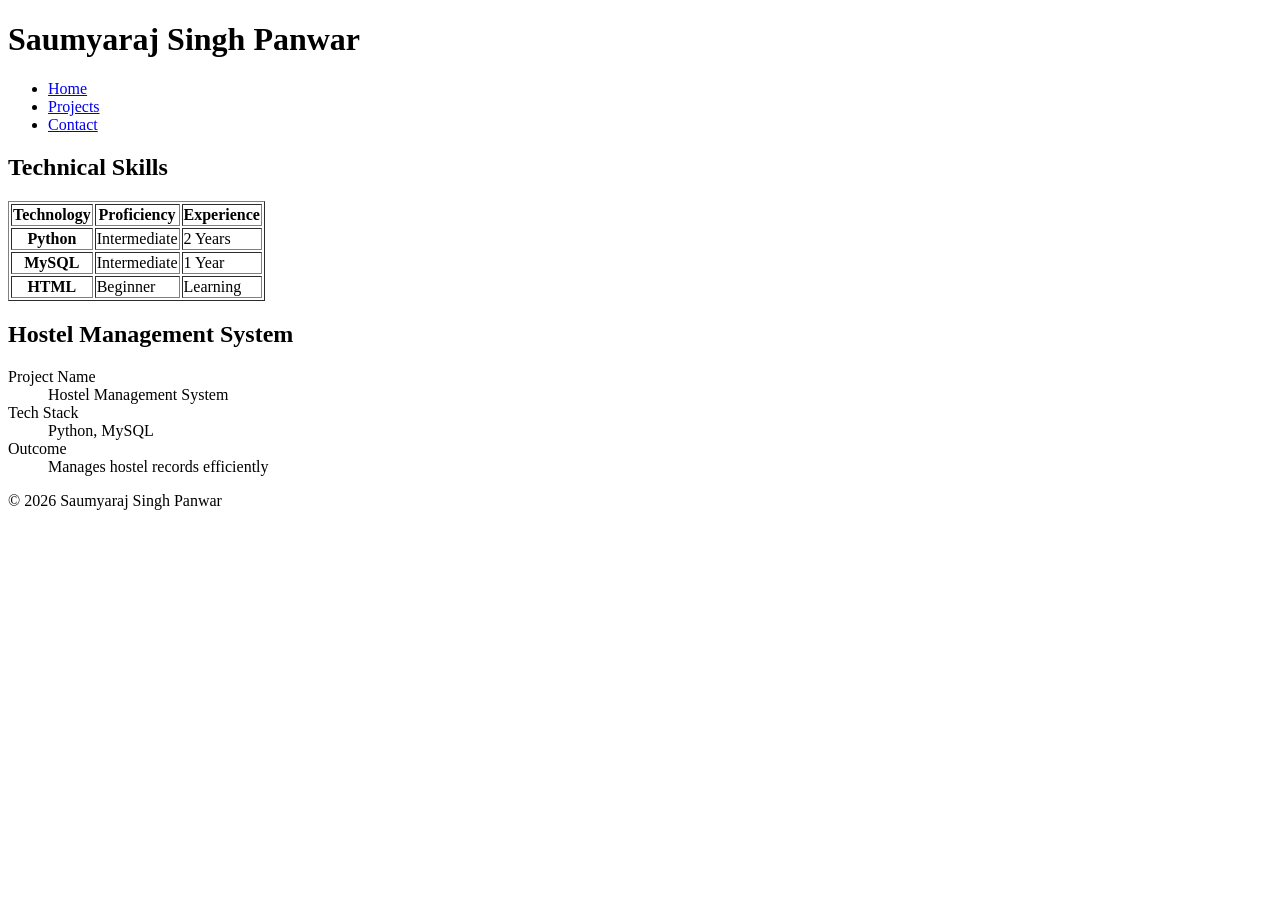
==== projects.html @ 859eee74 "Add files via upload" ====
<!DOCTYPE html>
<html lang="en">
<head>
    <meta charset="UTF-8">
    <meta name="viewport" content="width=device-width, initial-scale=1.0">
    <title>Projects - Portfolio</title>
    <link rel="stylesheet" href="css/style.css">
</head>

<body>

    <!-- HEADER -->
    <header>
        <h1>Saumyaraj Singh Panwar</h1>

        <nav>
            <ul>
                <li><a href="index.html">Home</a></li>
                <li><a href="projects.html">Projects</a></li>
                <li><a href="contact.html">Contact</a></li>
            </ul>
        </nav>
    </header>

    <!-- MAIN CONTENT -->
    <main>

        <!-- SKILLS TABLE -->
        <section>
            <h2>Technical Skills</h2>

            <table border="1">
                <thead>
                    <tr>
                        <th scope="col">Technology</th>
                        <th scope="col">Proficiency</th>
                        <th scope="col">Experience</th>
                    </tr>
                </thead>

                <tbody>
                    <tr>
                        <th scope="row">Python</th>
                        <td>Intermediate</td>
                        <td>2 Years</td>
                    </tr>

                    <tr>
                        <th scope="row">MySQL</th>
                        <td>Intermediate</td>
                        <td>1 Year</td>
                    </tr>

                    <tr>
                        <th scope="row">HTML</th>
                        <td>Beginner</td>
                        <td>Learning</td>
                    </tr>
                </tbody>
            </table>
        </section>

        <!-- PROJECT -->
        <article>
            <h2>Hostel Management System</h2>

            <dl>
                <dt>Project Name</dt>
                <dd>Hostel Management System</dd>

                <dt>Tech Stack</dt>
                <dd>Python, MySQL</dd>

                <dt>Outcome</dt>
                <dd>Manages hostel records efficiently</dd>
            </dl>
        </article>

    </main>

    <!-- FOOTER -->
    <footer>
        <p>&copy; 2026 Saumyaraj Singh Panwar</p>
    </footer>

</body>
</html>
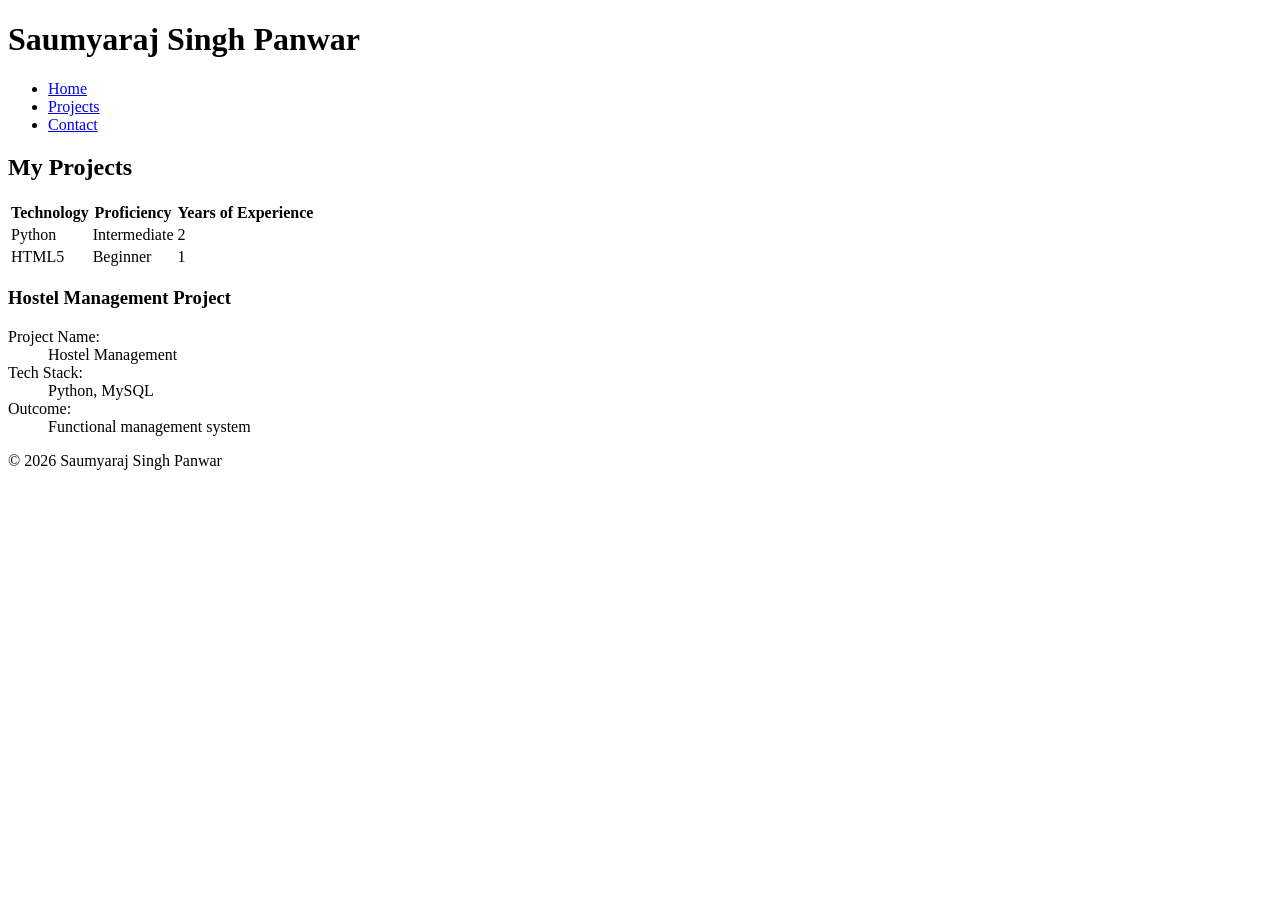
==== commit d6e8b816: "Refactor projects.html structure and content" ====
--- a/projects.html
+++ b/projects.html
@@ -2,86 +2,54 @@
 <html lang="en">
 <head>
     <meta charset="UTF-8">
-    <meta name="viewport" content="width=device-width, initial-scale=1.0">
-    <title>Projects - Portfolio</title>
-    <link rel="stylesheet" href="css/style.css">
+    <title>Projects</title>
+    <link rel="stylesheet" href="style.css">
 </head>
-
 <body>
-
-    <!-- HEADER -->
-    <header>
-        <h1>Saumyaraj Singh Panwar</h1>
-
-        <nav>
-            <ul>
-                <li><a href="index.html">Home</a></li>
-                <li><a href="projects.html">Projects</a></li>
-                <li><a href="contact.html">Contact</a></li>
-            </ul>
-        </nav>
-    </header>
-
-    <!-- MAIN CONTENT -->
-    <main>
-
-        <!-- SKILLS TABLE -->
-        <section>
-            <h2>Technical Skills</h2>
-
-            <table border="1">
-                <thead>
-                    <tr>
-                        <th scope="col">Technology</th>
-                        <th scope="col">Proficiency</th>
-                        <th scope="col">Experience</th>
-                    </tr>
-                </thead>
-
-                <tbody>
-                    <tr>
-                        <th scope="row">Python</th>
-                        <td>Intermediate</td>
-                        <td>2 Years</td>
-                    </tr>
-
-                    <tr>
-                        <th scope="row">MySQL</th>
-                        <td>Intermediate</td>
-                        <td>1 Year</td>
-                    </tr>
-
-                    <tr>
-                        <th scope="row">HTML</th>
-                        <td>Beginner</td>
-                        <td>Learning</td>
-                    </tr>
-                </tbody>
-            </table>
-        </section>
-
-        <!-- PROJECT -->
-        <article>
-            <h2>Hostel Management System</h2>
-
-            <dl>
-                <dt>Project Name</dt>
-                <dd>Hostel Management System</dd>
-
-                <dt>Tech Stack</dt>
-                <dd>Python, MySQL</dd>
-
-                <dt>Outcome</dt>
-                <dd>Manages hostel records efficiently</dd>
-            </dl>
-        </article>
-
-    </main>
-
-    <!-- FOOTER -->
-    <footer>
-        <p>&copy; 2026 Saumyaraj Singh Panwar</p>
-    </footer>
-
+<header>
+    <h1>Saumyaraj Singh Panwar</h1>
+    <nav>
+        <ul>
+            <li><a href="index.html">Home</a></li>
+            <li><a href="projects.html">Projects</a></li>
+            <li><a href="contact.html">Contact</a></li>
+        </ul>
+    </nav>
+</header>
+<main>
+    <h2>My Projects</h2>
+    <table>
+        <thead>
+            <tr>
+                <th scope="col">Technology</th>
+                <th scope="col">Proficiency</th>
+                <th scope="col">Years of Experience</th>
+            </tr>
+        </thead>
+        <tbody>
+            <tr>
+                <td>Python</td>
+                <td>Intermediate</td>
+                <td>2</td>
+            </tr>
+            <tr>
+                <td>HTML5</td>
+                <td>Beginner</td>
+                <td>1</td>
+            </tr>
+        </tbody>
+    </table>
+    <article>
+        <h3>Hostel Management Project</h3>
+        <dl>
+            <dt>Project Name:</dt><dd>Hostel Management</dd>
+            <dt>Tech Stack:</dt><dd>Python, MySQL</dd>
+            <dt>Outcome:</dt><dd>Functional management system</dd>
+        </dl>
+    </article>
+</main>
+<footer>
+    &copy; 2026 Saumyaraj Singh Panwar
+</footer>
 </body>
-</html>+</html>
--- a/style.css
+++ b/style.css
@@ -0,0 +1,5 @@
+img{
+  height:120px;
+  width:140px;
+}
+
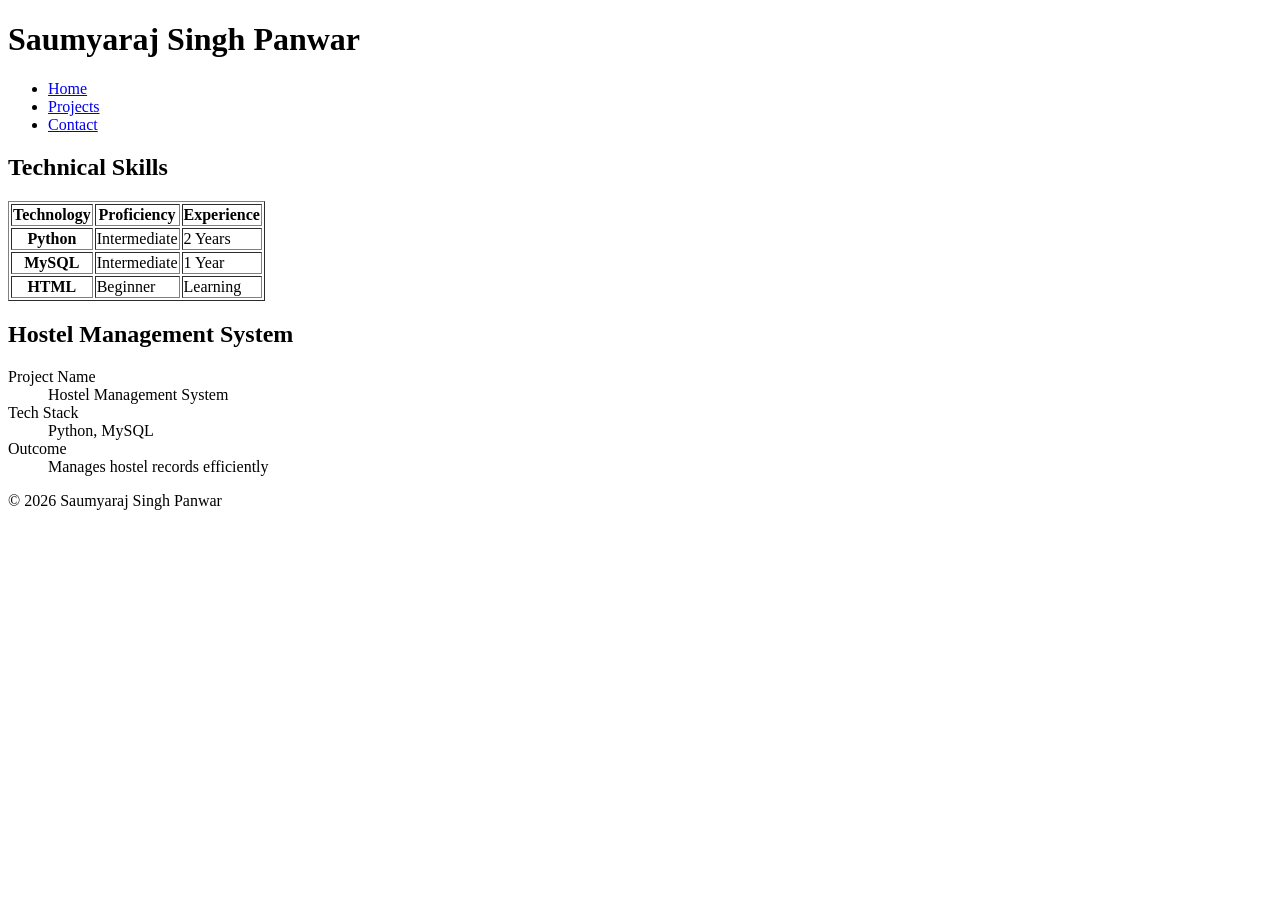
==== commit 71b8a512: "Add files via upload" ====
--- a/projects.html
+++ b/projects.html
@@ -2,54 +2,86 @@
 <html lang="en">
 <head>
     <meta charset="UTF-8">
-    <title>Projects</title>
-    <link rel="stylesheet" href="style.css">
+    <meta name="viewport" content="width=device-width, initial-scale=1.0">
+    <title>Projects - Portfolio</title>
+    <link rel="stylesheet" href="css/style.css">
 </head>
+
 <body>
-<header>
-    <h1>Saumyaraj Singh Panwar</h1>
-    <nav>
-        <ul>
-            <li><a href="index.html">Home</a></li>
-            <li><a href="projects.html">Projects</a></li>
-            <li><a href="contact.html">Contact</a></li>
-        </ul>
-    </nav>
-</header>
-<main>
-    <h2>My Projects</h2>
-    <table>
-        <thead>
-            <tr>
-                <th scope="col">Technology</th>
-                <th scope="col">Proficiency</th>
-                <th scope="col">Years of Experience</th>
-            </tr>
-        </thead>
-        <tbody>
-            <tr>
-                <td>Python</td>
-                <td>Intermediate</td>
-                <td>2</td>
-            </tr>
-            <tr>
-                <td>HTML5</td>
-                <td>Beginner</td>
-                <td>1</td>
-            </tr>
-        </tbody>
-    </table>
-    <article>
-        <h3>Hostel Management Project</h3>
-        <dl>
-            <dt>Project Name:</dt><dd>Hostel Management</dd>
-            <dt>Tech Stack:</dt><dd>Python, MySQL</dd>
-            <dt>Outcome:</dt><dd>Functional management system</dd>
-        </dl>
-    </article>
-</main>
-<footer>
-    &copy; 2026 Saumyaraj Singh Panwar
-</footer>
+
+    <!-- HEADER -->
+    <header>
+        <h1>Saumyaraj Singh Panwar</h1>
+
+        <nav>
+            <ul>
+                <li><a href="index.html">Home</a></li>
+                <li><a href="projects.html">Projects</a></li>
+                <li><a href="contact.html">Contact</a></li>
+            </ul>
+        </nav>
+    </header>
+
+    <!-- MAIN CONTENT -->
+    <main>
+
+        <!-- SKILLS TABLE -->
+        <section>
+            <h2>Technical Skills</h2>
+
+            <table border="1">
+                <thead>
+                    <tr>
+                        <th scope="col">Technology</th>
+                        <th scope="col">Proficiency</th>
+                        <th scope="col">Experience</th>
+                    </tr>
+                </thead>
+
+                <tbody>
+                    <tr>
+                        <th scope="row">Python</th>
+                        <td>Intermediate</td>
+                        <td>2 Years</td>
+                    </tr>
+
+                    <tr>
+                        <th scope="row">MySQL</th>
+                        <td>Intermediate</td>
+                        <td>1 Year</td>
+                    </tr>
+
+                    <tr>
+                        <th scope="row">HTML</th>
+                        <td>Beginner</td>
+                        <td>Learning</td>
+                    </tr>
+                </tbody>
+            </table>
+        </section>
+
+        <!-- PROJECT -->
+        <article>
+            <h2>Hostel Management System</h2>
+
+            <dl>
+                <dt>Project Name</dt>
+                <dd>Hostel Management System</dd>
+
+                <dt>Tech Stack</dt>
+                <dd>Python, MySQL</dd>
+
+                <dt>Outcome</dt>
+                <dd>Manages hostel records efficiently</dd>
+            </dl>
+        </article>
+
+    </main>
+
+    <!-- FOOTER -->
+    <footer>
+        <p>&copy; 2026 Saumyaraj Singh Panwar</p>
+    </footer>
+
 </body>
-</html>
+</html>
